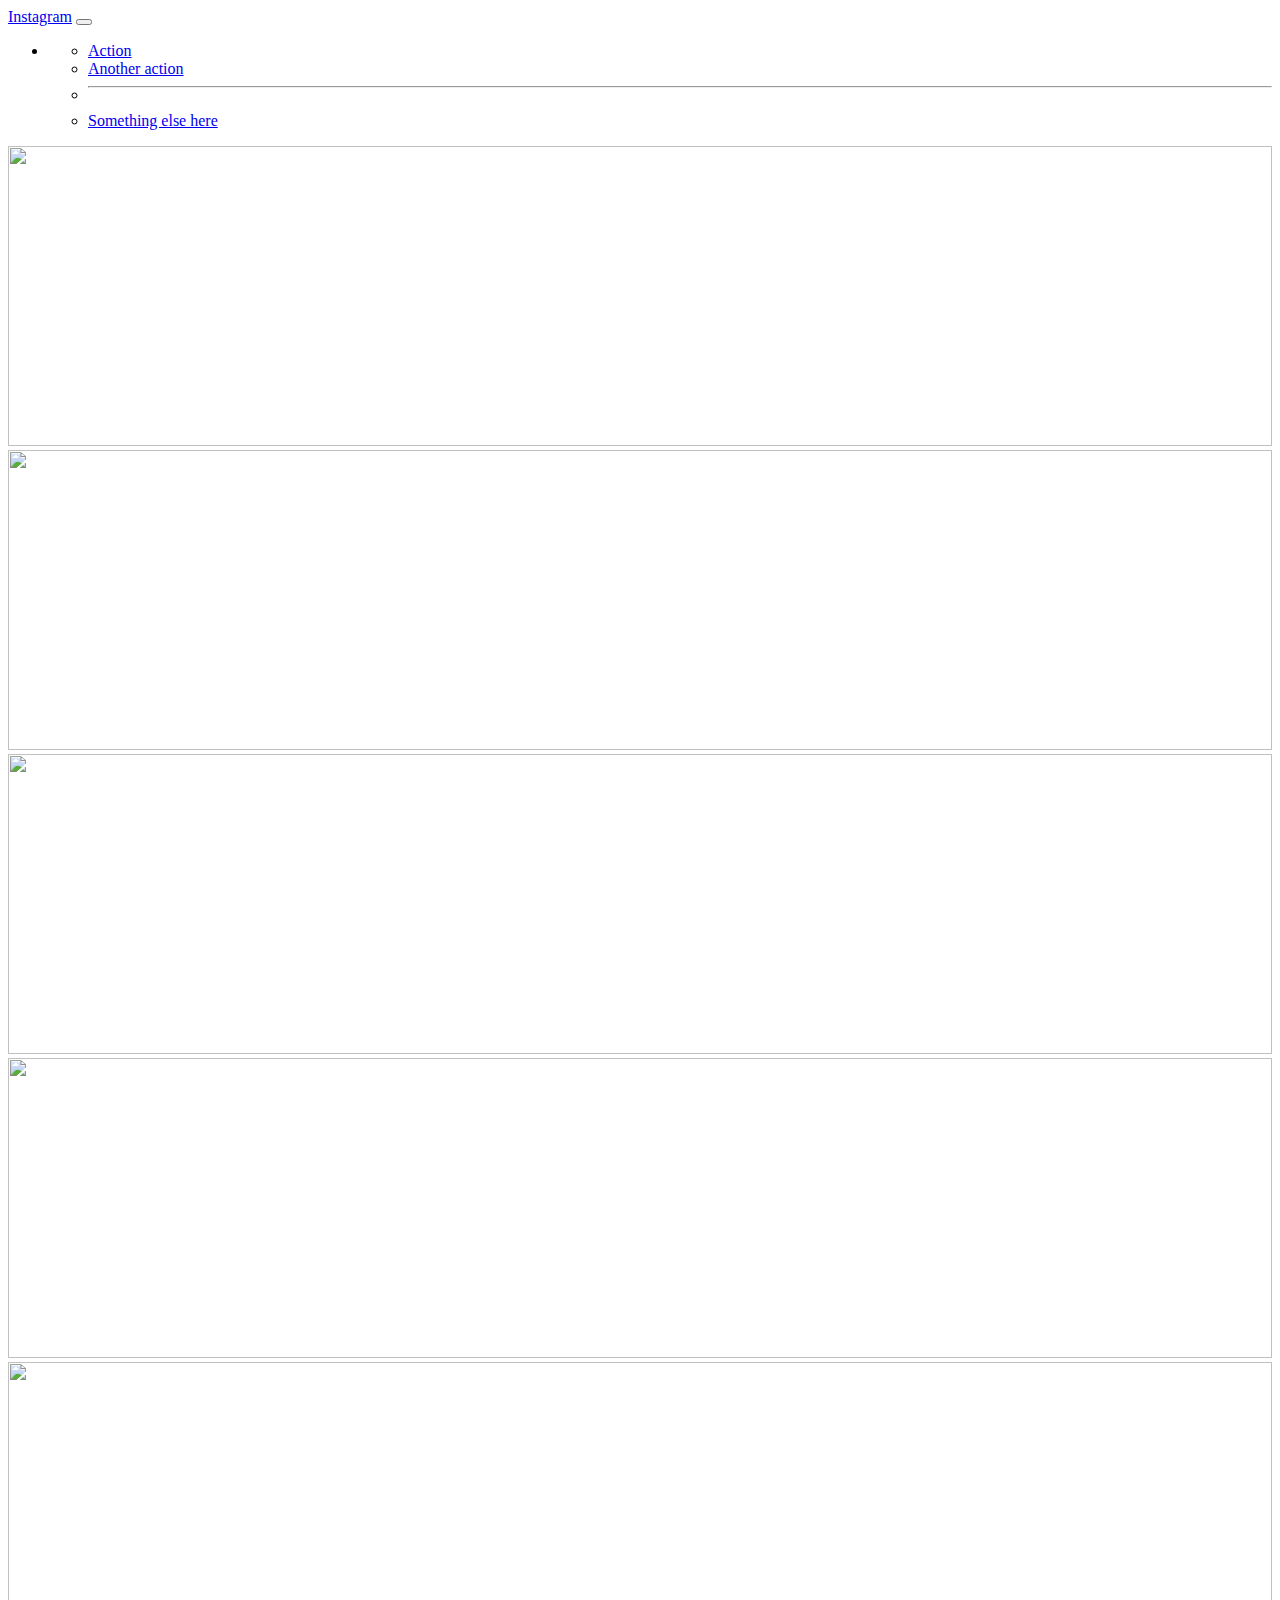
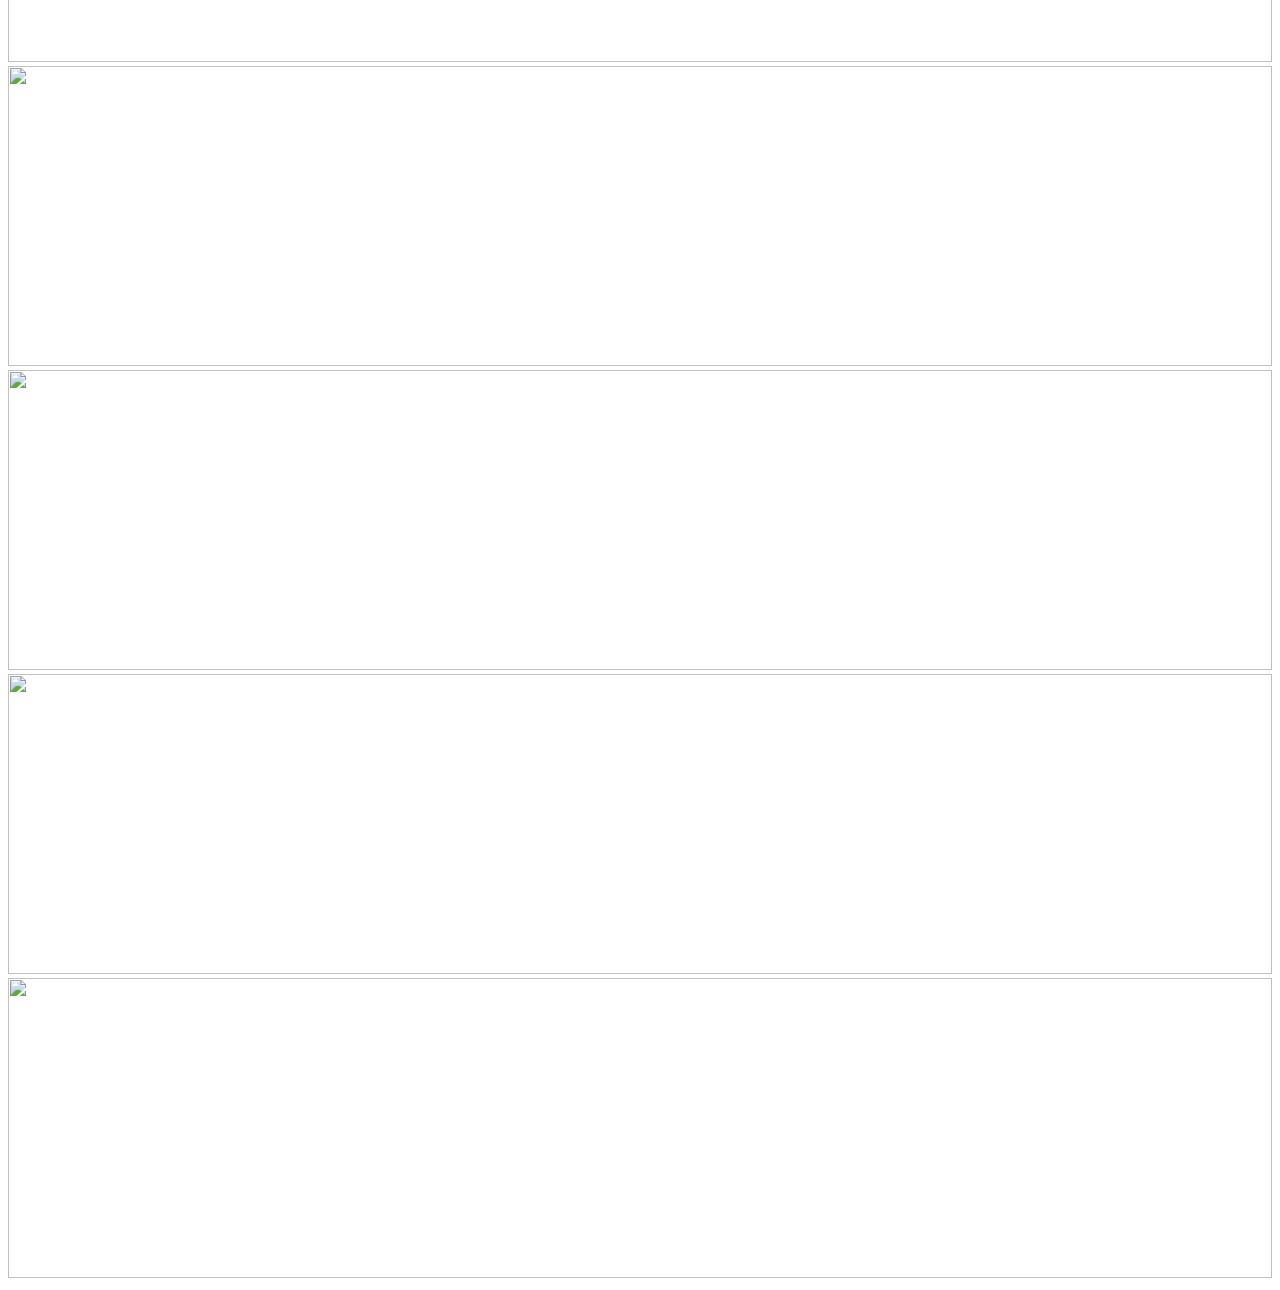
==== index.html @ 0bda7f75 "Aún por terminar" ====
<!doctype html>
<html lang="en">
  <head>
    <meta charset="utf-8">
    <meta name="viewport" content="width=device-width, initial-scale=1">
    <title>Bootstrap demo</title>
    <link href="https://cdn.jsdelivr.net/npm/bootstrap@5.2.0-beta1/dist/css/bootstrap.min.css" rel="stylesheet" integrity="sha384-0evHe/X+R7YkIZDRvuzKMRqM+OrBnVFBL6DOitfPri4tjfHxaWutUpFmBp4vmVor" crossorigin="anonymous">
    <link rel="stylesheet" href="https://cdnjs.cloudflare.com/ajax/libs/font-awesome/6.1.1/css/all.min.css" integrity="sha512-KfkfwYDsLkIlwQp6LFnl8zNdLGxu9YAA1QvwINks4PhcElQSvqcyVLLD9aMhXd13uQjoXtEKNosOWaZqXgel0g==" crossorigin="anonymous" referrerpolicy="no-referrer" />
    <link rel="stylesheet" href="style.css">
</head>
<body>
    <nav class="navbar navbar-expand-lg bg-light">
    <div class="container">
        <a class="navbar-brand" href="#"><i class="fa-brands fa-instagram"></i>Instagram</a>
        <button class="navbar-toggler" type="button" data-bs-toggle="collapse" data-bs-target="#navbarSupportedContent" aria-controls="navbarSupportedContent" aria-expanded="false" aria-label="Toggle navigation">
        <span class="navbar-toggler-icon"></span>
     </button>
        <div class="collapse navbar-collapse" id="navbarSupportedContent">
        <ul class="navbar-nav ms-auto mb-2 mb-lg-0">
            <li class="nav-item dropdown">
            <a class="nav-link dropdown-toggle" href="#" id="navbarDropdown" role="button" data-bs-toggle="dropdown" aria-expanded="false">
                <i class="fa-solid fa-gear"></i>
            </a>
            <ul class="dropdown-menu dropdown-menu-end" aria-labelledby="navbarDropdown">
                <li><a class="dropdown-item" href="#">Action</a></li>
                <li><a class="dropdown-item" href="#">Another action</a></li>
                <li><hr class="dropdown-divider"></li>
                <li><a class="dropdown-item" href="#">Something else here</a></li>
            </ul>
            </li>
        </ul>
        </div>
    </div>
    </nav>
    <div class="d-grid gap-2 d-md-flex justify-content-center">
        <a href="./index.html" class="btn btn-light" type="button"><i class="fa-solid fa-square"></i></a>
        <a href="./index2.html" class="btn btn-light" type="button"><i class="fa-solid fa-square"></i></a>
      </div>
    <div class="container">
        <div class="row">
            <div class="col-4"><img src="https://www.purina-latam.com/sites/g/files/auxxlc391/files/styles/social_share_large/public/purina-por-que-vemos-tan-felices-a-los-gatos-en-cajas-de-carton.png?itok=xABhZ8v9"></div>
            <div class="col-4"><img src="https://dam.ngenespanol.com/wp-content/uploads/2019/02/gato-dia-internacional.png"></div>
            <div class="col-4"><img src="https://ichef.bbci.co.uk/news/640/cpsprodpb/10E9B/production/_109757296_gettyimages-1128004359.jpg"></div>
            </div>
        </div>
    <div class="container">
        <div class="row">
            <div class="col-4"><img src="https://www.purina-latam.com/sites/g/files/auxxlc391/files/styles/social_share_large/public/purina-que-sabes-de-los-perros-poodle_0.jpg?itok=BA9kq-Fz"></div>
            <div class="col-4"><img src="https://dam.ngenespanol.com/wp-content/uploads/2019/06/mirada-perros.png"></div>
            <div class="col-4"><img src="https://www.clinicaveterinariaaguilar.es/wp-content/uploads/2020/01/cachorro.jpg"></div>
            </div>
        </div>
    <div class="container">
        <div class="row">
            <div class="col-4"><img src="https://concepto.de/wp-content/uploads/2015/03/paisaje-800x409.jpg"></div>
            <div class="col-4"><img src="https://www.telesurtv.net/__export/1638504305316/sites/telesur/img/2021/12/02/p2.jpg"></div>
            <div class="col-4"><img src="https://i1.wp.com/www3.gobiernodecanarias.org/medusa/ecoblog/crodalf/files/2022/03/montana-1.jpg?resize=621%2C414&ssl=1"></div>
        </div>
    </div>


    <script src="https://cdn.jsdelivr.net/npm/bootstrap@5.2.0-beta1/dist/js/bootstrap.bundle.min.js" integrity="sha384-pprn3073KE6tl6bjs2QrFaJGz5/SUsLqktiwsUTF55Jfv3qYSDhgCecCxMW52nD2" crossorigin="anonymous"></script>
</body>
</html>
---- style.css ----
img{
    width: 100%;
    height: 300px;
    object-fit: cover;
}
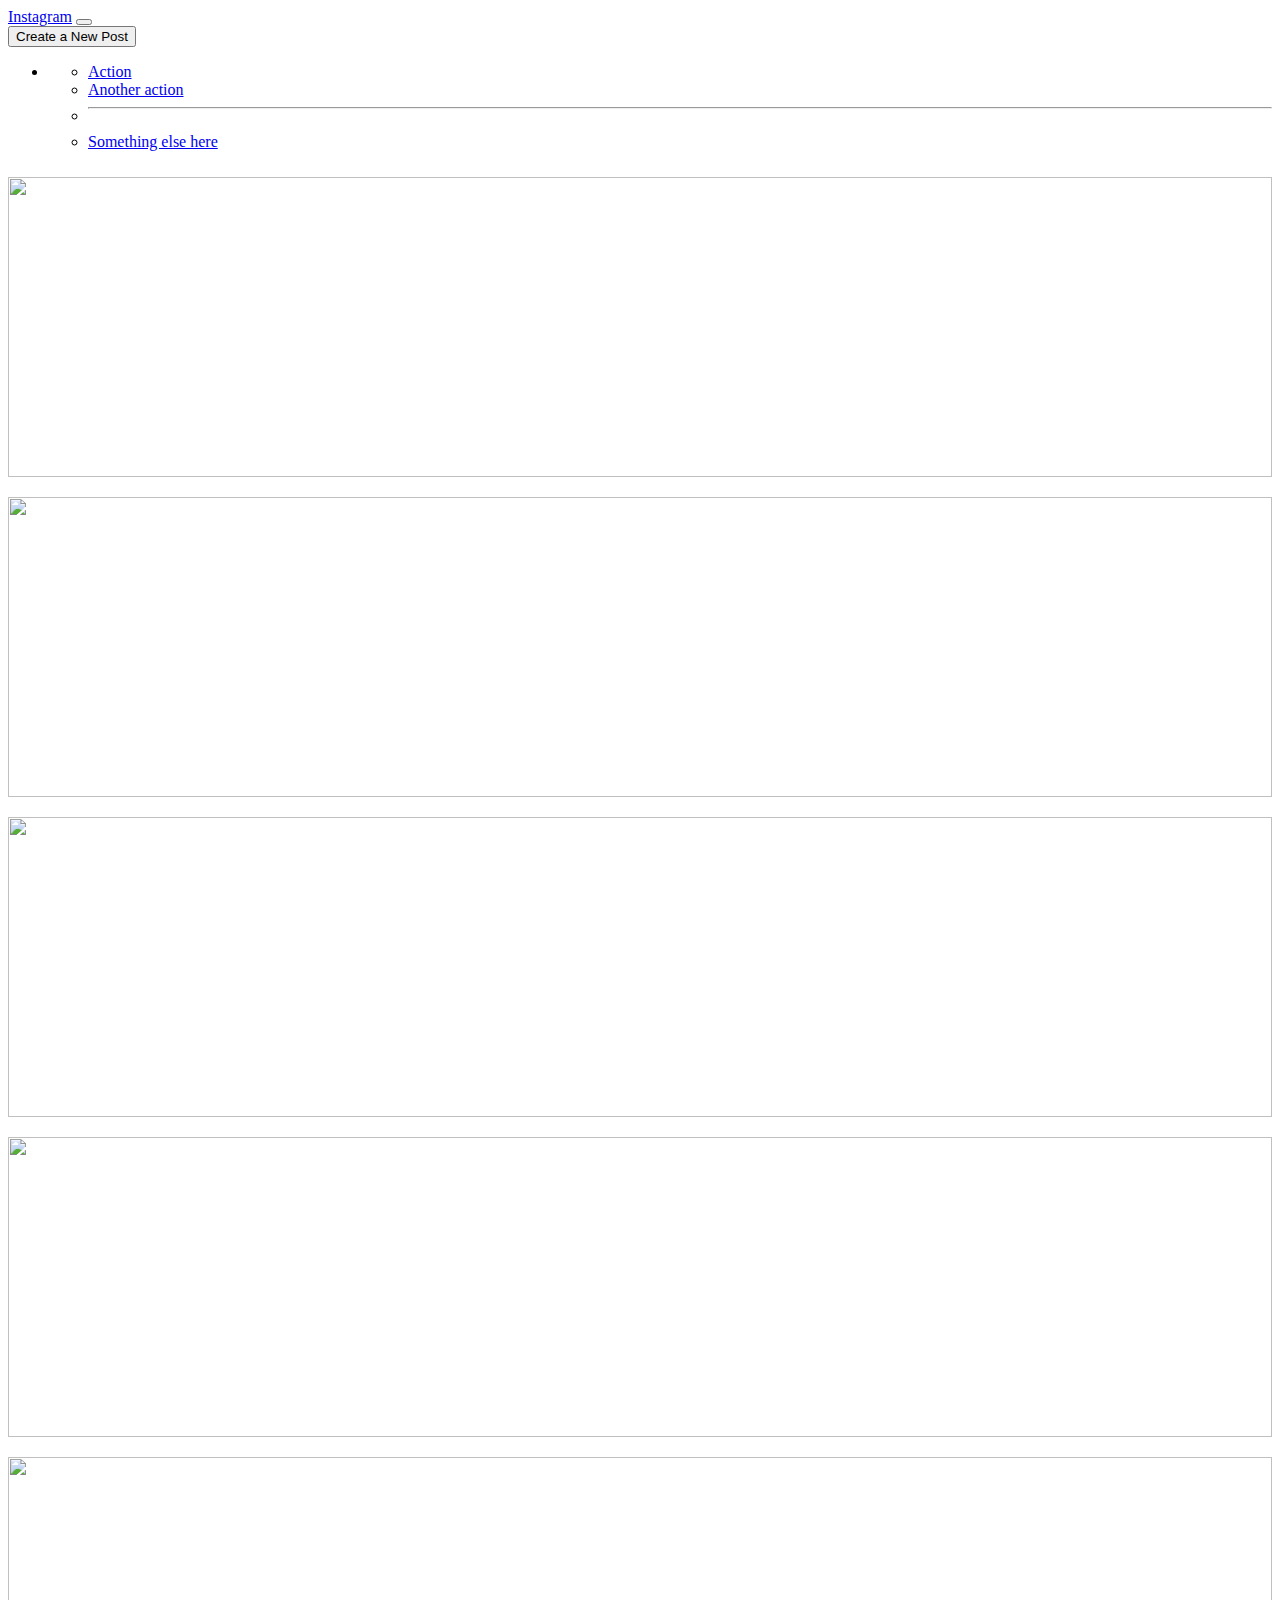
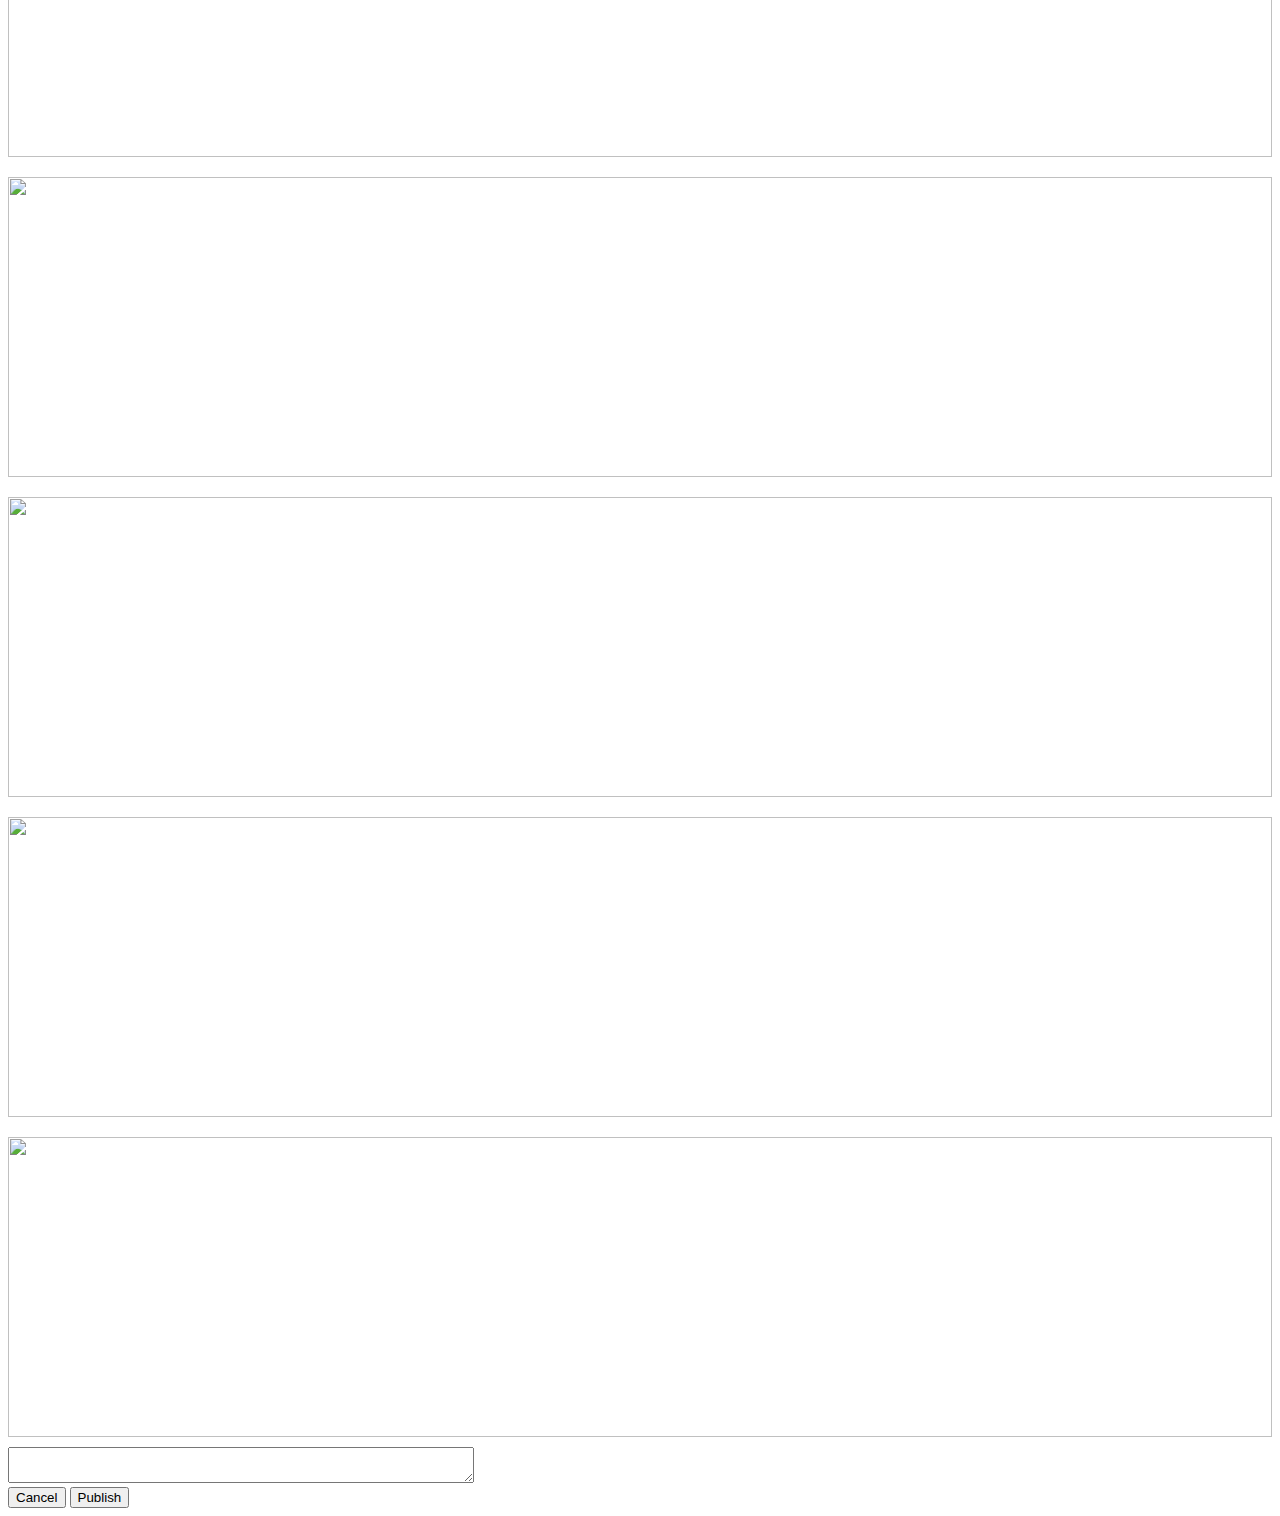
==== commit 582082c5: "aún sin terminar" ====
--- a/index.html
+++ b/index.html
@@ -15,7 +15,11 @@
         <button class="navbar-toggler" type="button" data-bs-toggle="collapse" data-bs-target="#navbarSupportedContent" aria-controls="navbarSupportedContent" aria-expanded="false" aria-label="Toggle navigation">
         <span class="navbar-toggler-icon"></span>
      </button>
-        <div class="collapse navbar-collapse" id="navbarSupportedContent">
+        <div class="collapse navbar-collapse justify-content-end" id="navbarSupportedContent">
+            <button type="button" class="btn btn-success" data-bs-toggle="modal" data-bs-target="#exampleModal">
+                Create a New Post
+              </button>
+        </div>
         <ul class="navbar-nav ms-auto mb-2 mb-lg-0">
             <li class="nav-item dropdown">
             <a class="nav-link dropdown-toggle" href="#" id="navbarDropdown" role="button" data-bs-toggle="dropdown" aria-expanded="false">
@@ -30,7 +34,6 @@
             </li>
         </ul>
         </div>
-    </div>
     </nav>
     <div class="d-grid gap-2 d-md-flex justify-content-center">
         <a href="./index.html" class="btn btn-light" type="button"><i class="fa-solid fa-square"></i></a>
@@ -38,26 +41,46 @@
       </div>
     <div class="container">
         <div class="row">
-            <div class="col-4"><img src="https://www.purina-latam.com/sites/g/files/auxxlc391/files/styles/social_share_large/public/purina-por-que-vemos-tan-felices-a-los-gatos-en-cajas-de-carton.png?itok=xABhZ8v9"></div>
-            <div class="col-4"><img src="https://dam.ngenespanol.com/wp-content/uploads/2019/02/gato-dia-internacional.png"></div>
-            <div class="col-4"><img src="https://ichef.bbci.co.uk/news/640/cpsprodpb/10E9B/production/_109757296_gettyimages-1128004359.jpg"></div>
+            <div class="col-4"><img src="https://www.purina-latam.com/sites/g/files/auxxlc391/files/styles/social_share_large/public/purina-por-que-vemos-tan-felices-a-los-gatos-en-cajas-de-carton.png?itok=xABhZ8v9" class="img"></div>
+            <div class="col-4"><img src="https://dam.ngenespanol.com/wp-content/uploads/2019/02/gato-dia-internacional.png" class="img"></div>
+            <div class="col-4"><img src="https://ichef.bbci.co.uk/news/640/cpsprodpb/10E9B/production/_109757296_gettyimages-1128004359.jpg" class="img"></div>
             </div>
         </div>
     <div class="container">
         <div class="row">
-            <div class="col-4"><img src="https://www.purina-latam.com/sites/g/files/auxxlc391/files/styles/social_share_large/public/purina-que-sabes-de-los-perros-poodle_0.jpg?itok=BA9kq-Fz"></div>
-            <div class="col-4"><img src="https://dam.ngenespanol.com/wp-content/uploads/2019/06/mirada-perros.png"></div>
-            <div class="col-4"><img src="https://www.clinicaveterinariaaguilar.es/wp-content/uploads/2020/01/cachorro.jpg"></div>
+            <div class="col-4"><img src="https://www.purina-latam.com/sites/g/files/auxxlc391/files/styles/social_share_large/public/purina-que-sabes-de-los-perros-poodle_0.jpg?itok=BA9kq-Fz" class="img"></div>
+            <div class="col-4"><img src="https://dam.ngenespanol.com/wp-content/uploads/2019/06/mirada-perros.png" class="img"></div>
+            <div class="col-4"><img src="https://www.clinicaveterinariaaguilar.es/wp-content/uploads/2020/01/cachorro.jpg" class="img"></div>
             </div>
         </div>
     <div class="container">
         <div class="row">
-            <div class="col-4"><img src="https://concepto.de/wp-content/uploads/2015/03/paisaje-800x409.jpg"></div>
-            <div class="col-4"><img src="https://www.telesurtv.net/__export/1638504305316/sites/telesur/img/2021/12/02/p2.jpg"></div>
-            <div class="col-4"><img src="https://i1.wp.com/www3.gobiernodecanarias.org/medusa/ecoblog/crodalf/files/2022/03/montana-1.jpg?resize=621%2C414&ssl=1"></div>
+            <div class="col-4"><img src="https://concepto.de/wp-content/uploads/2015/03/paisaje-800x409.jpg" class="img"></div>
+            <div class="col-4"><img src="https://www.telesurtv.net/__export/1638504305316/sites/telesur/img/2021/12/02/p2.jpg" class="img"></div>
+            <div class="col-4"><img src="https://i1.wp.com/www3.gobiernodecanarias.org/medusa/ecoblog/crodalf/files/2022/03/montana-1.jpg?resize=621%2C414&ssl=1" class="img"></div>
         </div>
     </div>
-
+  
+  <!-- Modal -->
+  <div class="modal fade" id="exampleModal" tabindex="-1" aria-labelledby="exampleModalLabel" aria-hidden="true">
+    <div class="modal-dialog">
+      <div class="modal-content">
+        <div class="modal-header">
+            <div class="form-floating">
+                <textarea class="form-control" id="floatingTextarea2" style="width: 460px;"></textarea>
+            </div>
+        </div>
+        <div class="modal-body">
+            <class="btn btn-light" type="button"><i class="fa-solid fa-camera"></i></i></a>
+            <class="btn btn-light" type="button"><i class="fa-solid fa-location-dot p-2"></i></i></i></a>
+        </div>
+        <div class="modal-footer">
+          <button type="button" class="btn btn-secondary" data-bs-dismiss="modal">Cancel</button>
+          <button type="button" class="btn btn-primary">Publish</button>
+        </div>
+      </div>
+    </div>
+  </div>
 
     <script src="https://cdn.jsdelivr.net/npm/bootstrap@5.2.0-beta1/dist/js/bootstrap.bundle.min.js" integrity="sha384-pprn3073KE6tl6bjs2QrFaJGz5/SUsLqktiwsUTF55Jfv3qYSDhgCecCxMW52nD2" crossorigin="anonymous"></script>
 </body>
--- a/style.css
+++ b/style.css
@@ -1,5 +1,6 @@
-img{
+.img{
     width: 100%;
     height: 300px;
     object-fit: cover;
+    padding: 10px 0px;
 }